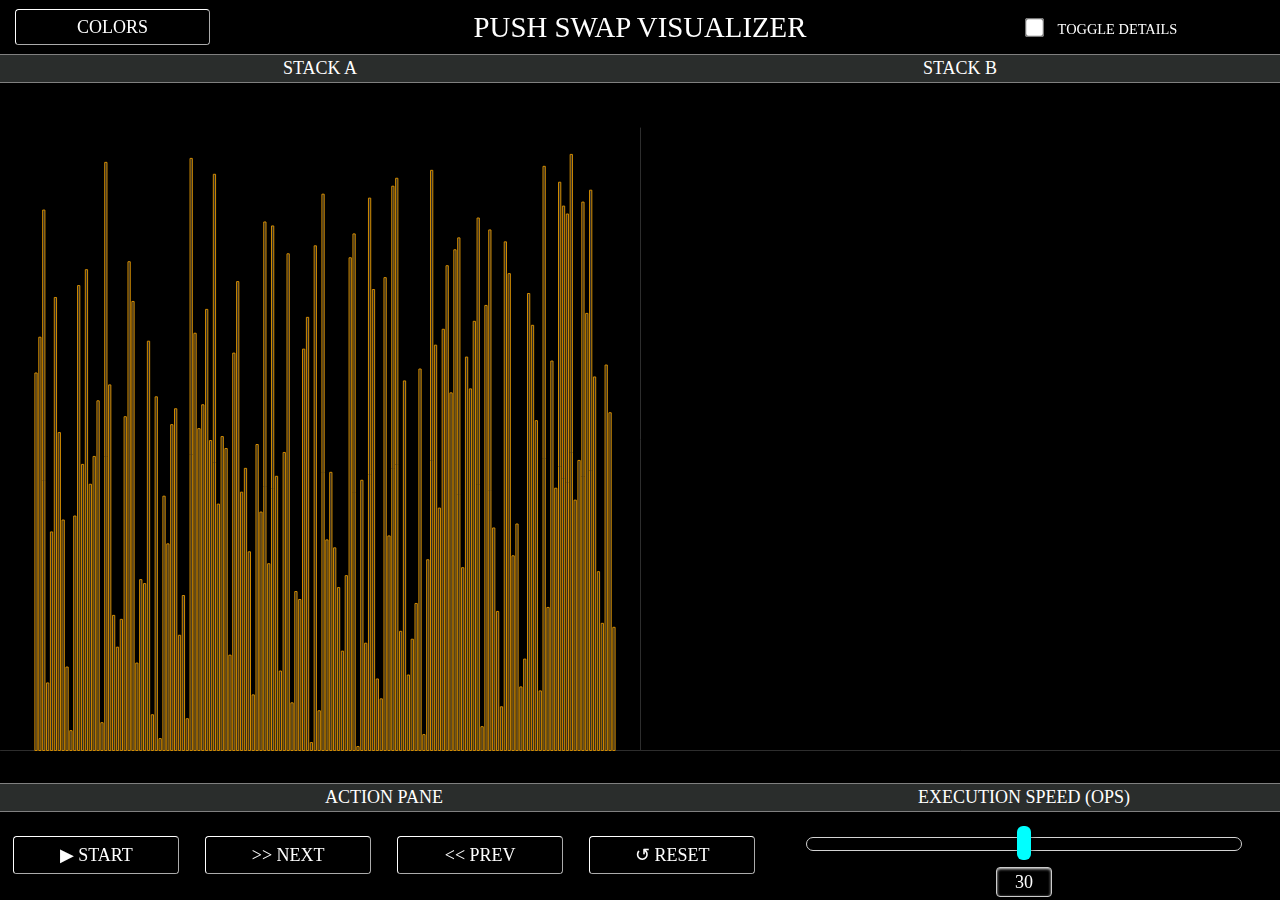
==== _visualizer/html/index.html @ ced6f449 "update" ====
<!DOCTYPE html>
<html>
    <head>
        <meta name="viewport" width=device-width, initial-scale=1.0, maximum-scale=1.0, user-scalable=0>
        <meta http-equiv="Content-Type" content="text/html; charset=utf-8">
        <link rel="stylesheet" type="text/css" href="../css/styles.css">
        <link rel="stylesheet" type="text/css" href="../css/animate.css">
        <link rel="stylesheet" type="text/css" href="../css/slider.css">
        <link rel="stylesheet" type="text/css" href="../css/color_picker.css">
        <script src="../js/addons/p5.min.js"></script>
        <script src="../js/addons/p5.dom.min.js"></script>
        <script src="../js/addons/iro.min.js"></script>
        <script src="../js/_visualizer.js"></script>
    </head>
    <body>
        <div class="txt" id="title"><div class="animated rubberBand">PUSH SWAP VISUALIZER</div></div>
        <div class="txt banner_txt" id="a_title">STACK A</div>
        <div class="txt banner_txt" id="b_title">STACK B</div>
        <div id="menu_div">
            <button id="bt1" class="txt intro_button hvr-outline-in" type="button" onclick="_switch()">▶ START</button>
            <button id="bt2" class="txt intro_button hvr-outline-in" type="button" onclick="_next()">>> NEXT</button>
            <button id="bt3" class="txt intro_button hvr-outline-in" type="button" onclick="_prev()"><< PREV</button>
            <button id="bt4" class="txt intro_button hvr-outline-in" type="button" onclick="_reset()">↺ RESET</button>
            <div id="speed_set">
                <div>
                    <input class="slider" type="range" id="speed_slider" min="0" max="60" value="30" step="2" oninput="speed_box.value = this.value">
                </div>
                <div>
                    <input class="txt box" type="text" id="speed_box" placeholder="Speed" value="30" oninput="speed_slider.value = this.value">
                </div>
            </div>
        </div>
        <div id="details_check">
            <input class="txt" type="checkbox" id="show_details" onclick="toggle_details()">
            <label> TOGGLE DETAILS </label>
        </div>
        <button id="bt0" class="txt intro_button hvr-outline-in" type="button" onclick="toggle_colors()">COLORS</button>
        <div class="txt hidden" id="details_pane"></div>
        <div class="hidden" id="clr_pane">
            <div id="clr_container">
                <div id="picker"></div>
            </div>
            <div id="clr_caption_div">
                <div id="clr_caption"></div>
            </div>
            <div id="clr_select_div">
              <select class="txt" name="clr_list" id="clr_select">
                <option value="1">BACKGROUND</option>
                <option value="2">TEXT BACKGROUND</option>
                <option value="3">TEXT FONT</option>
                <option value="4">STACK A OUTLINE</option>
                <option value="5">STACK B OUTLINE</option>
                <option value="6">STACK A FILL</option>
                <option value="7">STACK B FILL</option>
              </select>
            </div>
        </div>
        <div class="banner_txt txt" id="speed_title">EXECUTION SPEED (OPS)</div>
        <div class="banner_txt txt" id="menu_title">ACTION PANE</div>
        <div class="ptr_top hidden" id="ptr_1">👇</div>
        <div class="ptr_top hidden" id="ptr_2">👇</div>
        <div class="ptr_top hidden" id="ptr_3">👇</div>
        <div class="ptr_top hidden" id="ptr_4">👇</div>
        <div class="ptr_bot hidden" id="ptr_5">👆</div>
        <div class="ptr_bot hidden" id="ptr_6">👆</div>
        <div class="ptr_bot hidden" id="ptr_7">👆</div>
        <div class="ptr_bot hidden" id="ptr_8">👆</div>
        <div id="hidden_div">
            <p id="int_list">
{"unsorted_list":[94,103,135,16,54,113,79,57,20,4,58,116,71,120,66,73,87,6,147,91,33,25,32,83,122,112,21,42,41,102,8,88,2,63,51,81,85,28,38,7,148,104,80,86,110,77,144,61,78,75,23,99,117,64,70,49,13,76,59,132,46,131,68,19,74,124,11,39,37,100,108,1,126,9,139,52,69,50,40,24,43,123,129,0,67,26,138,115,17,12,118,53,141,143,29,92,18,27,36,95,3,47,145,101,60,105,121,89,125,128,45,98,90,107,133,5,111,130,55,34,10,127,119,48,56,15,22,114,106,82,14,146,35,97,65,142,136,134,149,62,72,137,109,140,93,44,31,96,84,30]}             </p>
            <p id="commands">
{"commands":["rra","pb","rra","pa","pb","ra","ra","ra","ra","pb","ra","sa","ra","sa","ra","ra","sa","rb","pb","rrb","pb","ra","sa","ra","ra","sa","ra","sa","ra","sa","ra","ra","rb","rb","pb","sa","ra","ra","sa","rrb","rrb","pb","sa","rrb","pb","pb","ra","sa","ra","ra","rb","rb","rb","rb","pb","sa","rb","rb","rb","rb","rb","pb","pb","ra","rrb","rrb","pb","ra","rb","rb","rb","pb","sa","ra","ra","ra","ra","rb","rb","rb","rb","rb","rb","pb","sa","rb","rb","rb","rb","rb","rb","pb","rb","rb","rb","rb","rb","rb","pb","sa","ra","sa","ra","sa","ra","sa","ra","sa","ra","sa","ra","sa","ra","sa","ra","sa","ra","ra","rb","rb","rb","rb","rb","rb","pb","ra","sa","ra","sa","ra","ra","sa","rb","rb","rb","rb","pb","rb","rb","rb","rb","rb","rb","pb","sa","ra","ra","ra","rb","pb","sa","ra","ra","rrb","rrb","rrb","rrb","rrb","rrb","rrb","rrb","pb","ra","ra","rb","rb","rb","pb","sa","rb","rb","rb","rb","rb","rb","rb","rb","rb","rb","rb","pb","rrb","pb","ra","ra","rrb","rrb","rrb","rrb","pb","ra","rrb","rrb","rrb","rrb","rrb","pb","sa","ra","sa","ra","ra","ra","sa","rrb","rrb","rrb","rrb","rrb","rrb","rrb","pb","rrb","rrb","rrb","rrb","rrb","rrb","rrb","rrb","pb","rrb","rrb","pb","ra","ra","rrb","rrb","pb","ra","rb","rb","rb","rb","rb","rb","rb","rb","rb","rb","rb","rb","rb","rb","pb","sa","ra","ra","sa","rb","rb","rb","rb","rb","rb","rb","rb","rb","pb","rrb","rrb","pb","sa","ra","ra","ra","ra","rrb","rrb","rrb","rrb","rrb","rrb","rrb","rrb","pb","ra","rb","rb","rb","rb","rb","rb","rb","rb","rb","pb","rrb","rrb","rrb","rrb","rrb","rrb","rrb","pb","rrb","rrb","rrb","rrb","rrb","pb","ra","rrb","rrb","rrb","rrb","rrb","rrb","rrb","rrb","rrb","rrb","rrb","rrb","pb","rb","rb","rb","rb","rb","pb","sa","ra","sa","ra","sa","ra","sa","ra","sa","ra","sa","ra","sa","ra","ra","rb","rb","pb","sa","ra","ra","ra","ra","rrb","rrb","rrb","rrb","rrb","rrb","rrb","rrb","pb","ra","sa","ra","ra","sa","rrb","rrb","rrb","rrb","pb","rrb","rrb","rrb","rrb","rrb","rrb","rrb","rrb","rrb","rrb","rrb","rrb","rrb","rrb","rrb","rrb","rrb","rrb","rrb","pb","sa","ra","ra","rrb","rrb","rrb","rrb","rrb","rrb","rrb","rrb","rrb","rrb","rrb","pb","ra","rrb","rrb","rrb","rrb","rrb","rrb","rrb","rrb","rrb","rrb","rrb","rrb","rrb","rrb","rrb","pb","rrb","rrb","rrb","rrb","rrb","rrb","pb","sa","ra","sa","ra","ra","rb","rb","rb","rb","rb","rb","rb","rb","pb","ra","rrb","rrb","rrb","rrb","rrb","rrb","rrb","rrb","rrb","rrb","rrb","rrb","rrb","rrb","rrb","rrb","rrb","rrb","rrb","pb","sa","ra","ra","sa","ra","sa","ra","ra","sa","ra","sa","ra","sa","ra","sa","ra","sa","ra","sa","ra","ra","sa","rb","rb","rb","rb","pb","rrb","rrb","rrb","rrb","rrb","rrb","rrb","rrb","rrb","rrb","rrb","rrb","pb","sa","ra","sa","ra","ra","ra","ra","rrb","rrb","rrb","rrb","rrb","pb","sa","pb","pb","ra","rb","pb","pb","ra","rb","pb","rrb","pb","ra","sa","ra","ra","ra","ra","ra","sa","ra","sa","ra","ra","rb","rb","rb","rb","rb","rb","pb","rrb","rrb","rrb","pb","rrb","rrb","rrb","rrb","pb","ra","ra","rb","pb","ra","ra","rb","rb","pb","ra","rb","rb","rb","rb","rb","pb","sa","rrb","rrb","rrb","rrb","pb","rrb","pb","sa","ra","ra","rb","rb","rb","rb","rb","rb","pb","rrb","pb","ra","rb","rb","rb","rb","rb","pb","rrb","rrb","rrb","rrb","rrb","rrb","rrb","rrb","pb","ra","rb","rb","rb","rb","rb","pb","ra","rrb","rrb","rrb","pb","sa","ra","sa","ra","ra","ra","rb","rb","rb","rb","rb","rb","rb","rb","rb","rb","rb","rb","rb","pb","rrb","rrb","rrb","rrb","rrb","rrb","rrb","rrb","rrb","pb","ra","rb","rb","rb","rb","rb","rb","rb","rb","rb","rb","rb","rb","pb","ra","ra","rrb","rrb","rrb","rrb","rrb","rrb","rrb","rrb","rrb","rrb","pb","ra","ra","rb","rb","rb","rb","rb","rb","rb","rb","rb","pb","ra","ra","sa","ra","sa","ra","sa","ra","ra","rrb","rrb","rrb","rrb","pb","ra","sa","ra","ra","ra","ra","sa","ra","sa","ra","sa","ra","sa","ra","sa","ra","ra","rb","rb","rb","rb","pb","sa","ra","sa","ra","ra","pb","ra","rrb","rrb","rrb","rrb","rrb","rrb","rrb","rrb","rrb","rrb","rrb","rrb","rrb","rrb","rrb","rrb","rrb","rrb","rrb","rrb","rrb","rrb","pb","ra","ra","rb","rb","rb","rb","rb","rb","rb","rb","rb","rb","rb","rb","rb","rb","rb","rb","pb","ra","sa","ra","ra","ra","rb","rb","rb","pb","rrb","rrb","rrb","rrb","rrb","rrb","rrb","rrb","rrb","pb","sa","ra","ra","ra","rrb","rrb","rrb","rrb","rrb","rrb","rrb","rrb","rrb","rrb","pb","ra","rb","pb","rrb","pb","pb","pb","ra","pb","sa","rb","rb","rb","rb","rb","pb","sa","pb","rrb","rrb","rrb","rrb","rrb","pb","ra","ra","rb","rb","rb","rb","rb","rb","rb","rb","rb","pb","sa","rrb","rrb","rrb","rrb","rrb","rrb","pb","sa","rb","rb","rb","rb","rb","pb","rrb","rrb","rrb","rrb","rrb","rrb","pb","ra","rb","rb","rb","rb","rb","rb","rb","rb","rb","pb","sa","pb","rrb","rrb","rrb","rrb","rrb","rrb","rrb","rrb","pb","pb","ra","rb","rb","rb","rb","pb","ra","ra","sa","ra","ra","pb","rrb","rrb","rrb","pb","ra","ra","sa","ra","sa","ra","ra","rrb","rrb","rrb","pb","sa","ra","ra","ra","rb","rb","rb","rb","rb","rb","rb","rb","rb","rb","rb","rb","rb","pb","rrb","rrb","pb","rrb","rrb","rrb","pb","ra","sa","rb","rb","rb","rb","rb","rb","rb","rb","rb","pb","rrb","rrb","rrb","rrb","rrb","rrb","rrb","rrb","rrb","rrb","rrb","rrb","pb","ra","ra","ra","rb","rb","rb","rb","rb","rb","rb","rb","rb","rb","rb","rb","rb","pb","rrb","rrb","rrb","rrb","rrb","rrb","pb","rrb","rrb","rrb","rrb","rrb","rrb","rrb","pb","ra","rrb","rrb","pb","sa","ra","sa","ra","sa","ra","ra","rb","rb","rb","rb","pb","rrb","rrb","rrb","rrb","rrb","rrb","pb","ra","rb","rb","rb","rb","rb","rb","rb","rb","rb","rb","rb","rb","rb","rb","rb","rb","pb","ra","ra","ra","rrb","rrb","rrb","rrb","rrb","rrb","rrb","rrb","rrb","rrb","rrb","pb","ra","ra","sa","ra","ra","rrb","rrb","rrb","rrb","rrb","rrb","rrb","pb","ra","pb","ra","ra","rb","rb","pb","rrb","rrb","pb","sa","rb","pb","sa","pb","sa","rb","rb","pb","sa","rrb","rrb","pb","rrb","pb","ra","rb","rb","rb","rb","rb","rb","rb","rb","pb","ra","ra","ra","rrb","pb","rrb","rrb","rrb","pb","rrb","pb","sa","rb","rb","rb","rb","rb","rb","rb","rb","pb","sa","rrb","rrb","rrb","rrb","rrb","rrb","rrb","pb","sa","rrb","rrb","pb","rrb","rrb","pb","ra","ra","pb","pb","ra","pb","sa","rb","rb","pb","rrb","rrb","pb","sa","ra","sa","ra","sa","ra","ra","sa","rb","pb","pb","rrb","pb","ra","pb","ra","rb","pb","ra","pb","ra","ra","rb","pb","rrb","rrb","pa","pa","pa","pa","pa","pa","pa","pa","pa","pa","pa","pa","pa","pa","pa","pa","pa","pa","pa","pa","pa","pa","pa","pa","pa","pa","pa","pa","pa","pa","pa","pa","pa","pa","pa","pa","pa","pa","pa","pa","pa","pa","pa","pa","pa","pa","pa","pa","pa","pa","pa","pa","pa","pa","pa","pa","pa","pa","pa","pa","pa","pa","pa","pa","pa","pa","pa","pa","pa","pa","pa","pa","pa","pa","pa","pa","pa","pa","pa","pa","pa","pa","pa","pa","pa","pa","pa","pa","pa","pa","pa","pa","pa","pa","pa","pa","pa","pa","pa","pa","pa","pa","pa","pa","pa","pa","pa","pa","pa","pa","pa","pa","pa","pa","pa","pa","pa","pa","pa","pa","pa","pa","pa","pa","pa","pa","pa","pa","pa","pa","pa","pa","pa","pa","pa","pa","pa","pa","pa","pa","pa","pa","pa","pa","pa","pa"]}             </p>
        </div>
    </body>
</html>
---- _visualizer/css/styles.css ----
/* BODY & CORE STYLING*/

/* GENERICS */

html,
body {
    position: fixed; 
    overflow-y: hidden;
    height: 100%;
    width: 100%;
    margin: 0;
    padding: 0;
    border: 0;
    background-color: transparent;
}
canvas {
   position:absolute;
   top: 0;
   left: 0;
   width: 100vw;
   height: 100vh;
   z-index: -1;
}

input[type=checkbox]
{
  /* Double-sized Checkboxes */
  -ms-transform: scale(1.5); /* IE */
  -moz-transform: scale(1.5); /* FF */
  -webkit-transform: scale(1.5); /* Safari and Chrome */
  -o-transform: scale(1.5); /* Opera */
  padding: 10px;
}

label {
  display: inline;
  padding-left: 10px;
  white-space: nowrap;
}

/* CLASSES */

.intro_button {
    font-family: 'Tahoma';
    font-size: 2vh;
    font-style: normal;
    font-weight: 400;
    height: 3vw;
    width: 13vw;
    border-width: 0.1vw;
    border-radius: 0.3vw;
    border-color: #fff;
    background: transparent;
    background: #000;
    box-shadow: 0 2px 5px 0 rgba(0,0,0,.18), 0 1px 5px 0 rgba(0,0,0,.15);
    color: white;
    display: block;
    margin: 0 auto;
    /*
    position: relative;
    left: 50%;
    top: 50%;
    overflow: hidden;
    */
}

.intro_button:hover {
    transition-duration: 0.5s;
    filter: invert(78%);
}

.hidden {
    visibility: hidden;
    font-size: 0%;
    display: none;
}

.ptr_top {
    position: absolute;
    color: white;
    font-family: 'Tahoma';
    font-size: 3vh;
    left: 0px;
    top: 12.5vh;
    background-color: transparent;
}

.ptr_bot {
    position: absolute;
    color: white;
    font-family: 'Tahoma';
    font-size: 3vh;
    left: 0px;
    bottom: 13vh;
    background-color: transparent;
}

.txt_color {
    color: cyan;
}

.banner_txt {
    font-family: 'Tahoma';
    font-size: 2vh;
    font-style: normal;
    font-weight: normal;
    display: flex;
    align-items: center;
    justify-content: center;
    background-color: #2a2d2c;
    border-top: 1px solid grey;
    border-bottom: 1px solid grey;
}

/* IDs */

#title {
    position: absolute;
    background-color: transparent;
    font-family: 'Tahoma';
    font-size: 3.2vh;
    font-style: normal;
    font-weight: 400;
    top: 0vh;
    width: 100vw;
    height: 6vh;
    display: flex;
    align-items: center;
    justify-content: center;
}

#a_title {
    position: absolute;
    left: 0vw;
    top: 6vh;
    width: 50vw;
    height: 3vh;
}

#b_title {
    position: absolute;
    left: 50vw;
    top: 6vh;
    width: 50vw;
    height: 3vh;
}

#menu_title {
    position: absolute;
    left: 0vw;
    top: 87vh;
    width: 60vw;
    height: 3vh;
}

#speed_title {
    position: absolute;
    left: 60vw;
    top: 87vh;
    width: 40vw;
    height: 3vh;
}

#details_check {
    position: absolute;
    color: white;
    font-family: 'Tahoma';
    font-size: 1.6vh;
    font-style: normal;
    font-weight: normal;
    width: 20vw;
    height: 3vh;
    right: 0vw;
    top: 2vh;
    text-align: left;
}

#details_pane {
    position: absolute;
    color: white;
    font-family: 'Courier New';
    font-size: 2.4vh;
    font-style: normal;
    font-weight: normal;
    left: 0vw;
    top: 10vh;
    width: 100vw;
    height: 3vh;
    display: flex;
    align-items: center;
    justify-content: center;
    background-color: rgba(50, 50, 50, 0.5);
}

#hidden_div {
    position: absolute;
    visibility: hidden;
    font-size: 0%;
    border-top: 1px solid grey;
    border-bottom: 1px solid grey;-family: 'Tahoma';
    font-weight: 100;
    top: 0vh;
    width: 100vw;
    height: 50%;
    display: none;
}

#menu_div {
    position: absolute;
    top: 90vh;
    width: 100vw;
    height: 10vh;
    display: grid;
    grid-template-columns: 15vw 15vw 15vw 15vw 40vw;
    grid-gap: 0vw;
    align-items: center;
    justify-content: center;
    text-align: center;
    vertical-align: middle;
    background-color: transparent;
}

#speed_set {
  position: absolute;
  padding-top: 3.5vh;
  width: 34vw;
  height: 100%;
  left: 63vw;
}
---- _visualizer/css/slider.css ----
/* ALL THE FOLLOWING STYLING IS DEDICATED TO THE SPEED BAR */

#speed_box {
  position: absolute;
  left: calc(50% - 28px);
}

input[type=text].box {
  font-family: "Tahoma";
  font-size: large;
  color: white;
  background-color: transparent;
  text-align: center;
  width: 56px;
  height: 30px;
  margin: 5px 0;
  display: inline-block;
  border: 1px solid #ccc;
  box-shadow: inset 0 1px 3px #ddd;
  border-radius: 4px;
  -webkit-box-sizing: border-box;
  -moz-box-sizing: border-box;
  box-sizing: border-box;
  padding-left: 10px;
  padding-right: 10px;
  padding-top: 10px;
  padding-bottom: 10px;
}

input[type=text].box:focus {
  outline-color: transparent;
  outline-style: none;
  box-shadow: 0 0 3pt 1pt cyan;
}

input[type=range].slider {
  background-color: transparent;
  -webkit-appearance: none;
  width: 100%;
  margin: 11.25px 0;
}

input[type=range].slider:focus {
  outline: none;
}

input[type=range].slider::-webkit-slider-runnable-track {
  width: 100%;
  height: 14px;
  cursor: pointer;
  box-shadow: 0px 0px 3px #000000, 0px 0px 0px #0d0d0d;
  background: transparent;
  border-radius: 8.4px;
  border: 1px solid #d3d3d3;
}

input[type=range].slider::-webkit-slider-thumb {
  box-shadow: 2.9px 2.9px 7.8px rgba(0, 0, 0, 0.28), 0px 0px 2.9px rgba(13, 13, 13, 0.28);
  border: 0px solid rgba(0, 0, 0, 0);
  height: 34px;
  width: 14px;
  border-radius: 6px;
  background: cyan;
  cursor: pointer;
  -webkit-appearance: none;
  margin-top: -12.05px;
}

input[type=range].slider:active::-webkit-slider-thumb {
  border: 1px solid rgba(150, 150, 150, 1);
  background: black;
}

input[type=range].slider:active::-webkit-slider-runnable-track {
  border: 1px solid rgba(150, 150, 150, 1);
  background: cyan;
}

input[type=range].slider::-moz-range-track {
  width: 100%;
  height: 11.5px;
  cursor: pointer;
  box-shadow: 0px 0px 3px #000000, 0px 0px 0px #0d0d0d;
  background: rgba(233, 233, 233, 0.51);
  border-radius: 8.4px;
  border: 0.8px solid #d3d3d3;
}

input[type=range].slider::-moz-range-thumb {
  box-shadow: 2.9px 2.9px 7.8px rgba(0, 0, 0, 0.28), 0px 0px 2.9px rgba(13, 13, 13, 0.28);
  border: 0px solid rgba(0, 0, 0, 0);
  height: 34px;
  width: 14px;
  border-radius: 6px;
  background: #00fafa;
  cursor: pointer;
}

input[type=range].slider::-ms-track {
  width: 100%;
  height: 11.5px;
  cursor: pointer;
  background: transparent;
  border-color: transparent;
  color: transparent;
}

input[type=range].slider::-ms-fill-lower {
  background: rgba(230, 230, 230, 0.51);
  border: 0.8px solid #d3d3d3;
  border-radius: 16.8px;
  box-shadow: 0px 0px 3px #000000, 0px 0px 0px #0d0d0d;
}

input[type=range].slider::-ms-fill-upper {
  background: rgba(233, 233, 233, 0.51);
  border: 0.8px solid #d3d3d3;
  border-radius: 16.8px;
  box-shadow: 0px 0px 3px #000000, 0px 0px 0px #0d0d0d;
}

input[type=range].slider::-ms-thumb {
  box-shadow: 2.9px 2.9px 7.8px rgba(0, 0, 0, 0.28), 0px 0px 2.9px rgba(13, 13, 13, 0.28);
  border: 0px solid rgba(0, 0, 0, 0);
  height: 34px;
  width: 14px;
  border-radius: 6px;
  background: #00fafa;
  cursor: pointer;
  height: 11.5px;
}

input[type=range].slider:focus::-ms-fill-lower {
  background: rgba(233, 233, 233, 0.51);
}

input[type=range].slider:focus::-ms-fill-upper {
  background: rgba(236, 236, 236, 0.51);
}
---- _visualizer/css/color_picker.css ----
body {
  color: #fff;
  /*background: #000;*/
}

#picker svg {
  margin: 0 auto;
}

#bt0 {
    position: absolute;
    color: white;
    font-family: 'Tahoma';
    font-size: 2vh;
    font-style: normal;
    font-weight: normal;
    height: 4vh;
    width: 195px;
    left: 15px;
    top: 1vh;
}

#clr_container {
    position: absolute;
    color: cyan;
    font-family: 'Tahoma';
    font-size: 2vh;
    font-style: normal;
    font-weight: normal;
    left: 1.3vh;
    top: 10vh;
	height: 25vh;
	width: 20vh;
    display: flex;
    align-items: center;
    justify-content: center;
    background-color: rgba(50, 50, 50, 0.65);
}

#clr_caption_div {
    position: absolute;
    color: white;
    font-family: 'Courier New';
    font-size: 1.3vh;
    font-style: normal;
    font-weight: normal;
    left: 1.3vh;
    top: 35vh;
	height: 5.5vh;
	width: 20vh;
    display: flex;
    align-items: top;
    justify-content: center;
    background-color: rgba(50, 50, 50, 0.65);
}

#clr_select_div {
    position: absolute;
    left: 1.3vh;
    top: 6.5vh;
	height: 37px;
	width: 20vh;
    display: flex;
    align-items: top;
    justify-content: center;
    background-color: rgba(50, 50, 50, 0.65);
}

#clr_select_div select {
    font-family: 'Tahoma';
    text-align-last:center;
    direction: ltr;
    background-color: transparent;
    background-color: #111;
    border-radius: 0px !important;
    height:37px;
	width: 20vh;
    color:#fff;
    outline:none;
}
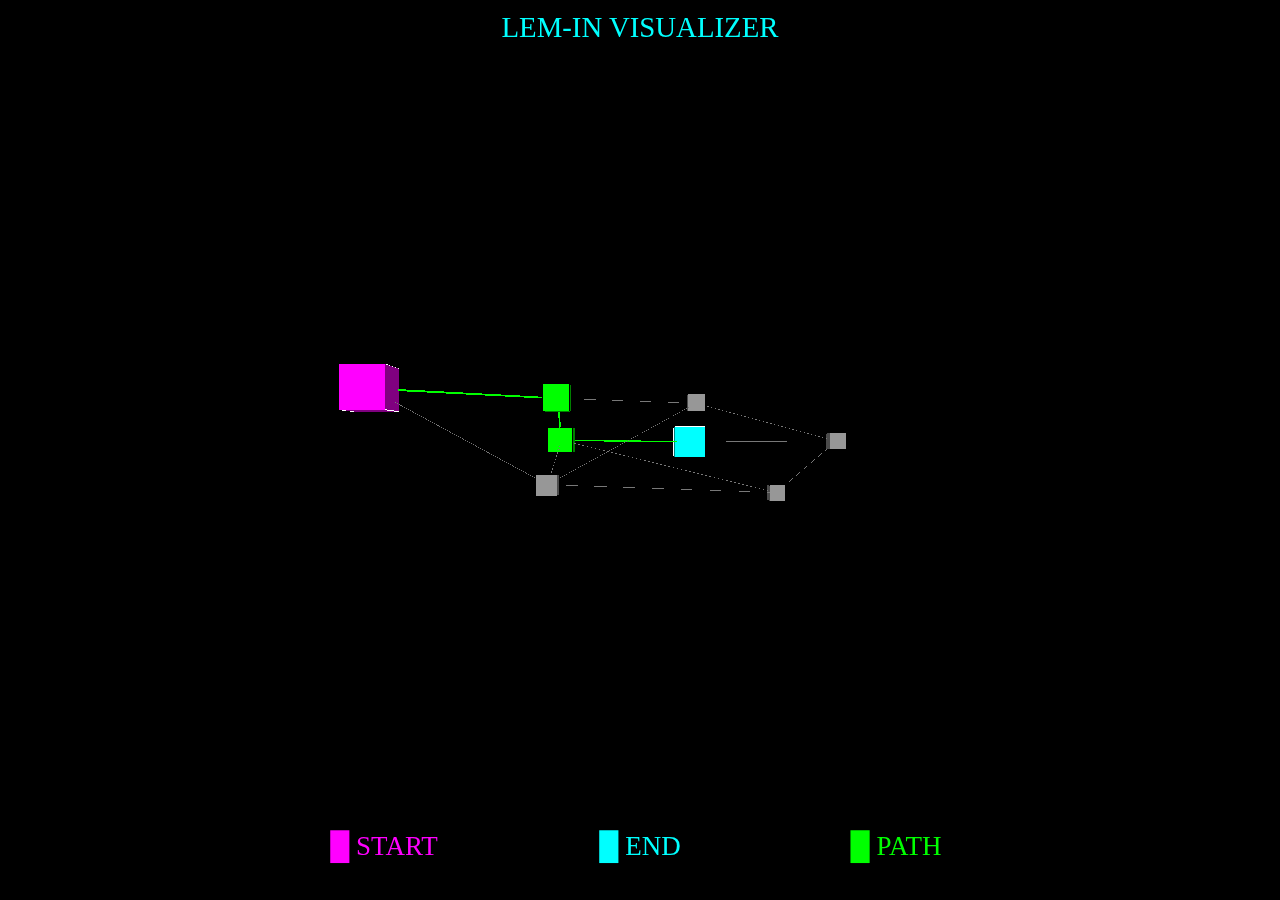
==== commit 7ddf6b54: "cc" ====
--- a/_visualizer/html/index.html
+++ b/_visualizer/html/index.html
@@ -5,71 +5,18 @@
         <meta http-equiv="Content-Type" content="text/html; charset=utf-8">
         <link rel="stylesheet" type="text/css" href="../css/styles.css">
         <link rel="stylesheet" type="text/css" href="../css/animate.css">
-        <link rel="stylesheet" type="text/css" href="../css/slider.css">
-        <link rel="stylesheet" type="text/css" href="../css/color_picker.css">
         <script src="../js/addons/p5.min.js"></script>
         <script src="../js/addons/p5.dom.min.js"></script>
-        <script src="../js/addons/iro.min.js"></script>
         <script src="../js/_visualizer.js"></script>
     </head>
     <body>
-        <div class="txt" id="title"><div class="animated rubberBand">PUSH SWAP VISUALIZER</div></div>
-        <div class="txt banner_txt" id="a_title">STACK A</div>
-        <div class="txt banner_txt" id="b_title">STACK B</div>
-        <div id="menu_div">
-            <button id="bt1" class="txt intro_button hvr-outline-in" type="button" onclick="_switch()">▶ START</button>
-            <button id="bt2" class="txt intro_button hvr-outline-in" type="button" onclick="_next()">>> NEXT</button>
-            <button id="bt3" class="txt intro_button hvr-outline-in" type="button" onclick="_prev()"><< PREV</button>
-            <button id="bt4" class="txt intro_button hvr-outline-in" type="button" onclick="_reset()">↺ RESET</button>
-            <div id="speed_set">
-                <div>
-                    <input class="slider" type="range" id="speed_slider" min="0" max="60" value="30" step="2" oninput="speed_box.value = this.value">
-                </div>
-                <div>
-                    <input class="txt box" type="text" id="speed_box" placeholder="Speed" value="30" oninput="speed_slider.value = this.value">
-                </div>
-            </div>
-        </div>
-        <div id="details_check">
-            <input class="txt" type="checkbox" id="show_details" onclick="toggle_details()">
-            <label> TOGGLE DETAILS </label>
-        </div>
-        <button id="bt0" class="txt intro_button hvr-outline-in" type="button" onclick="toggle_colors()">COLORS</button>
-        <div class="txt hidden" id="details_pane"></div>
-        <div class="hidden" id="clr_pane">
-            <div id="clr_container">
-                <div id="picker"></div>
-            </div>
-            <div id="clr_caption_div">
-                <div id="clr_caption"></div>
-            </div>
-            <div id="clr_select_div">
-              <select class="txt" name="clr_list" id="clr_select">
-                <option value="1">BACKGROUND</option>
-                <option value="2">TEXT BACKGROUND</option>
-                <option value="3">TEXT FONT</option>
-                <option value="4">STACK A OUTLINE</option>
-                <option value="5">STACK B OUTLINE</option>
-                <option value="6">STACK A FILL</option>
-                <option value="7">STACK B FILL</option>
-              </select>
-            </div>
-        </div>
-        <div class="banner_txt txt" id="speed_title">EXECUTION SPEED (OPS)</div>
-        <div class="banner_txt txt" id="menu_title">ACTION PANE</div>
-        <div class="ptr_top hidden" id="ptr_1">👇</div>
-        <div class="ptr_top hidden" id="ptr_2">👇</div>
-        <div class="ptr_top hidden" id="ptr_3">👇</div>
-        <div class="ptr_top hidden" id="ptr_4">👇</div>
-        <div class="ptr_bot hidden" id="ptr_5">👆</div>
-        <div class="ptr_bot hidden" id="ptr_6">👆</div>
-        <div class="ptr_bot hidden" id="ptr_7">👆</div>
-        <div class="ptr_bot hidden" id="ptr_8">👆</div>
+        <div id="title"><div class="animated rubberBand">LEM-IN VISUALIZER</div></div>
+        <div id="start">█ START</div>
+        <div id="end">█ END</div>
+        <div id="fastway">█ PATH</div>
         <div id="hidden_div">
-            <p id="int_list">
-{"unsorted_list":[94,103,135,16,54,113,79,57,20,4,58,116,71,120,66,73,87,6,147,91,33,25,32,83,122,112,21,42,41,102,8,88,2,63,51,81,85,28,38,7,148,104,80,86,110,77,144,61,78,75,23,99,117,64,70,49,13,76,59,132,46,131,68,19,74,124,11,39,37,100,108,1,126,9,139,52,69,50,40,24,43,123,129,0,67,26,138,115,17,12,118,53,141,143,29,92,18,27,36,95,3,47,145,101,60,105,121,89,125,128,45,98,90,107,133,5,111,130,55,34,10,127,119,48,56,15,22,114,106,82,14,146,35,97,65,142,136,134,149,62,72,137,109,140,93,44,31,96,84,30]}             </p>
-            <p id="commands">
-{"commands":["rra","pb","rra","pa","pb","ra","ra","ra","ra","pb","ra","sa","ra","sa","ra","ra","sa","rb","pb","rrb","pb","ra","sa","ra","ra","sa","ra","sa","ra","sa","ra","ra","rb","rb","pb","sa","ra","ra","sa","rrb","rrb","pb","sa","rrb","pb","pb","ra","sa","ra","ra","rb","rb","rb","rb","pb","sa","rb","rb","rb","rb","rb","pb","pb","ra","rrb","rrb","pb","ra","rb","rb","rb","pb","sa","ra","ra","ra","ra","rb","rb","rb","rb","rb","rb","pb","sa","rb","rb","rb","rb","rb","rb","pb","rb","rb","rb","rb","rb","rb","pb","sa","ra","sa","ra","sa","ra","sa","ra","sa","ra","sa","ra","sa","ra","sa","ra","sa","ra","ra","rb","rb","rb","rb","rb","rb","pb","ra","sa","ra","sa","ra","ra","sa","rb","rb","rb","rb","pb","rb","rb","rb","rb","rb","rb","pb","sa","ra","ra","ra","rb","pb","sa","ra","ra","rrb","rrb","rrb","rrb","rrb","rrb","rrb","rrb","pb","ra","ra","rb","rb","rb","pb","sa","rb","rb","rb","rb","rb","rb","rb","rb","rb","rb","rb","pb","rrb","pb","ra","ra","rrb","rrb","rrb","rrb","pb","ra","rrb","rrb","rrb","rrb","rrb","pb","sa","ra","sa","ra","ra","ra","sa","rrb","rrb","rrb","rrb","rrb","rrb","rrb","pb","rrb","rrb","rrb","rrb","rrb","rrb","rrb","rrb","pb","rrb","rrb","pb","ra","ra","rrb","rrb","pb","ra","rb","rb","rb","rb","rb","rb","rb","rb","rb","rb","rb","rb","rb","rb","pb","sa","ra","ra","sa","rb","rb","rb","rb","rb","rb","rb","rb","rb","pb","rrb","rrb","pb","sa","ra","ra","ra","ra","rrb","rrb","rrb","rrb","rrb","rrb","rrb","rrb","pb","ra","rb","rb","rb","rb","rb","rb","rb","rb","rb","pb","rrb","rrb","rrb","rrb","rrb","rrb","rrb","pb","rrb","rrb","rrb","rrb","rrb","pb","ra","rrb","rrb","rrb","rrb","rrb","rrb","rrb","rrb","rrb","rrb","rrb","rrb","pb","rb","rb","rb","rb","rb","pb","sa","ra","sa","ra","sa","ra","sa","ra","sa","ra","sa","ra","sa","ra","ra","rb","rb","pb","sa","ra","ra","ra","ra","rrb","rrb","rrb","rrb","rrb","rrb","rrb","rrb","pb","ra","sa","ra","ra","sa","rrb","rrb","rrb","rrb","pb","rrb","rrb","rrb","rrb","rrb","rrb","rrb","rrb","rrb","rrb","rrb","rrb","rrb","rrb","rrb","rrb","rrb","rrb","rrb","pb","sa","ra","ra","rrb","rrb","rrb","rrb","rrb","rrb","rrb","rrb","rrb","rrb","rrb","pb","ra","rrb","rrb","rrb","rrb","rrb","rrb","rrb","rrb","rrb","rrb","rrb","rrb","rrb","rrb","rrb","pb","rrb","rrb","rrb","rrb","rrb","rrb","pb","sa","ra","sa","ra","ra","rb","rb","rb","rb","rb","rb","rb","rb","pb","ra","rrb","rrb","rrb","rrb","rrb","rrb","rrb","rrb","rrb","rrb","rrb","rrb","rrb","rrb","rrb","rrb","rrb","rrb","rrb","pb","sa","ra","ra","sa","ra","sa","ra","ra","sa","ra","sa","ra","sa","ra","sa","ra","sa","ra","sa","ra","ra","sa","rb","rb","rb","rb","pb","rrb","rrb","rrb","rrb","rrb","rrb","rrb","rrb","rrb","rrb","rrb","rrb","pb","sa","ra","sa","ra","ra","ra","ra","rrb","rrb","rrb","rrb","rrb","pb","sa","pb","pb","ra","rb","pb","pb","ra","rb","pb","rrb","pb","ra","sa","ra","ra","ra","ra","ra","sa","ra","sa","ra","ra","rb","rb","rb","rb","rb","rb","pb","rrb","rrb","rrb","pb","rrb","rrb","rrb","rrb","pb","ra","ra","rb","pb","ra","ra","rb","rb","pb","ra","rb","rb","rb","rb","rb","pb","sa","rrb","rrb","rrb","rrb","pb","rrb","pb","sa","ra","ra","rb","rb","rb","rb","rb","rb","pb","rrb","pb","ra","rb","rb","rb","rb","rb","pb","rrb","rrb","rrb","rrb","rrb","rrb","rrb","rrb","pb","ra","rb","rb","rb","rb","rb","pb","ra","rrb","rrb","rrb","pb","sa","ra","sa","ra","ra","ra","rb","rb","rb","rb","rb","rb","rb","rb","rb","rb","rb","rb","rb","pb","rrb","rrb","rrb","rrb","rrb","rrb","rrb","rrb","rrb","pb","ra","rb","rb","rb","rb","rb","rb","rb","rb","rb","rb","rb","rb","pb","ra","ra","rrb","rrb","rrb","rrb","rrb","rrb","rrb","rrb","rrb","rrb","pb","ra","ra","rb","rb","rb","rb","rb","rb","rb","rb","rb","pb","ra","ra","sa","ra","sa","ra","sa","ra","ra","rrb","rrb","rrb","rrb","pb","ra","sa","ra","ra","ra","ra","sa","ra","sa","ra","sa","ra","sa","ra","sa","ra","ra","rb","rb","rb","rb","pb","sa","ra","sa","ra","ra","pb","ra","rrb","rrb","rrb","rrb","rrb","rrb","rrb","rrb","rrb","rrb","rrb","rrb","rrb","rrb","rrb","rrb","rrb","rrb","rrb","rrb","rrb","rrb","pb","ra","ra","rb","rb","rb","rb","rb","rb","rb","rb","rb","rb","rb","rb","rb","rb","rb","rb","pb","ra","sa","ra","ra","ra","rb","rb","rb","pb","rrb","rrb","rrb","rrb","rrb","rrb","rrb","rrb","rrb","pb","sa","ra","ra","ra","rrb","rrb","rrb","rrb","rrb","rrb","rrb","rrb","rrb","rrb","pb","ra","rb","pb","rrb","pb","pb","pb","ra","pb","sa","rb","rb","rb","rb","rb","pb","sa","pb","rrb","rrb","rrb","rrb","rrb","pb","ra","ra","rb","rb","rb","rb","rb","rb","rb","rb","rb","pb","sa","rrb","rrb","rrb","rrb","rrb","rrb","pb","sa","rb","rb","rb","rb","rb","pb","rrb","rrb","rrb","rrb","rrb","rrb","pb","ra","rb","rb","rb","rb","rb","rb","rb","rb","rb","pb","sa","pb","rrb","rrb","rrb","rrb","rrb","rrb","rrb","rrb","pb","pb","ra","rb","rb","rb","rb","pb","ra","ra","sa","ra","ra","pb","rrb","rrb","rrb","pb","ra","ra","sa","ra","sa","ra","ra","rrb","rrb","rrb","pb","sa","ra","ra","ra","rb","rb","rb","rb","rb","rb","rb","rb","rb","rb","rb","rb","rb","pb","rrb","rrb","pb","rrb","rrb","rrb","pb","ra","sa","rb","rb","rb","rb","rb","rb","rb","rb","rb","pb","rrb","rrb","rrb","rrb","rrb","rrb","rrb","rrb","rrb","rrb","rrb","rrb","pb","ra","ra","ra","rb","rb","rb","rb","rb","rb","rb","rb","rb","rb","rb","rb","rb","pb","rrb","rrb","rrb","rrb","rrb","rrb","pb","rrb","rrb","rrb","rrb","rrb","rrb","rrb","pb","ra","rrb","rrb","pb","sa","ra","sa","ra","sa","ra","ra","rb","rb","rb","rb","pb","rrb","rrb","rrb","rrb","rrb","rrb","pb","ra","rb","rb","rb","rb","rb","rb","rb","rb","rb","rb","rb","rb","rb","rb","rb","rb","pb","ra","ra","ra","rrb","rrb","rrb","rrb","rrb","rrb","rrb","rrb","rrb","rrb","rrb","pb","ra","ra","sa","ra","ra","rrb","rrb","rrb","rrb","rrb","rrb","rrb","pb","ra","pb","ra","ra","rb","rb","pb","rrb","rrb","pb","sa","rb","pb","sa","pb","sa","rb","rb","pb","sa","rrb","rrb","pb","rrb","pb","ra","rb","rb","rb","rb","rb","rb","rb","rb","pb","ra","ra","ra","rrb","pb","rrb","rrb","rrb","pb","rrb","pb","sa","rb","rb","rb","rb","rb","rb","rb","rb","pb","sa","rrb","rrb","rrb","rrb","rrb","rrb","rrb","pb","sa","rrb","rrb","pb","rrb","rrb","pb","ra","ra","pb","pb","ra","pb","sa","rb","rb","pb","rrb","rrb","pb","sa","ra","sa","ra","sa","ra","ra","sa","rb","pb","pb","rrb","pb","ra","pb","ra","rb","pb","ra","pb","ra","ra","rb","pb","rrb","rrb","pa","pa","pa","pa","pa","pa","pa","pa","pa","pa","pa","pa","pa","pa","pa","pa","pa","pa","pa","pa","pa","pa","pa","pa","pa","pa","pa","pa","pa","pa","pa","pa","pa","pa","pa","pa","pa","pa","pa","pa","pa","pa","pa","pa","pa","pa","pa","pa","pa","pa","pa","pa","pa","pa","pa","pa","pa","pa","pa","pa","pa","pa","pa","pa","pa","pa","pa","pa","pa","pa","pa","pa","pa","pa","pa","pa","pa","pa","pa","pa","pa","pa","pa","pa","pa","pa","pa","pa","pa","pa","pa","pa","pa","pa","pa","pa","pa","pa","pa","pa","pa","pa","pa","pa","pa","pa","pa","pa","pa","pa","pa","pa","pa","pa","pa","pa","pa","pa","pa","pa","pa","pa","pa","pa","pa","pa","pa","pa","pa","pa","pa","pa","pa","pa","pa","pa","pa","pa","pa","pa","pa","pa","pa","pa","pa","pa"]}             </p>
+            <p id="lines">
+{"lines":["#5","#5","3","##start","1 23 3","2 16 7","#commentaire","3 16 3","4 16 5","5 9 3","6 1 5","7 4 8","##end","0 9 5","0-4","0-6","1-3","4-3","5-2","3-5","#autre commentaire","4-2","2-1","7-6","7-2","7-4","6-5","L1-3","L1-4 L2-3","L1-0 L2-4 L3-3","L2-0 L3-4","L3-0"]}             </p>
         </div>
     </body>
 </html>
--- a/_visualizer/css/styles.css
+++ b/_visualizer/css/styles.css
@@ -38,80 +38,6 @@
   white-space: nowrap;
 }
 
-/* CLASSES */
-
-.intro_button {
-    font-family: 'Tahoma';
-    font-size: 2vh;
-    font-style: normal;
-    font-weight: 400;
-    height: 3vw;
-    width: 13vw;
-    border-width: 0.1vw;
-    border-radius: 0.3vw;
-    border-color: #fff;
-    background: transparent;
-    background: #000;
-    box-shadow: 0 2px 5px 0 rgba(0,0,0,.18), 0 1px 5px 0 rgba(0,0,0,.15);
-    color: white;
-    display: block;
-    margin: 0 auto;
-    /*
-    position: relative;
-    left: 50%;
-    top: 50%;
-    overflow: hidden;
-    */
-}
-
-.intro_button:hover {
-    transition-duration: 0.5s;
-    filter: invert(78%);
-}
-
-.hidden {
-    visibility: hidden;
-    font-size: 0%;
-    display: none;
-}
-
-.ptr_top {
-    position: absolute;
-    color: white;
-    font-family: 'Tahoma';
-    font-size: 3vh;
-    left: 0px;
-    top: 12.5vh;
-    background-color: transparent;
-}
-
-.ptr_bot {
-    position: absolute;
-    color: white;
-    font-family: 'Tahoma';
-    font-size: 3vh;
-    left: 0px;
-    bottom: 13vh;
-    background-color: transparent;
-}
-
-.txt_color {
-    color: cyan;
-}
-
-.banner_txt {
-    font-family: 'Tahoma';
-    font-size: 2vh;
-    font-style: normal;
-    font-weight: normal;
-    display: flex;
-    align-items: center;
-    justify-content: center;
-    background-color: #2a2d2c;
-    border-top: 1px solid grey;
-    border-bottom: 1px solid grey;
-}
-
 /* IDs */
 
 #title {
@@ -121,6 +47,7 @@
     font-size: 3.2vh;
     font-style: normal;
     font-weight: 400;
+    color: cyan;
     top: 0vh;
     width: 100vw;
     height: 6vh;
@@ -129,69 +56,51 @@
     justify-content: center;
 }
 
-#a_title {
+#start {
     position: absolute;
-    left: 0vw;
-    top: 6vh;
-    width: 50vw;
-    height: 3vh;
-}
-
-#b_title {
-    position: absolute;
-    left: 50vw;
-    top: 6vh;
-    width: 50vw;
-    height: 3vh;
-}
-
-#menu_title {
-    position: absolute;
-    left: 0vw;
-    top: 87vh;
-    width: 60vw;
-    height: 3vh;
-}
-
-#speed_title {
-    position: absolute;
-    left: 60vw;
-    top: 87vh;
-    width: 40vw;
-    height: 3vh;
-}
-
-#details_check {
-    position: absolute;
-    color: white;
+    background-color: transparent;
     font-family: 'Tahoma';
-    font-size: 1.6vh;
-    font-style: normal;
-    font-weight: normal;
+    font-size: 3vh;
+    font-weight: 400;
+    color: rgb(255,0,255);
+    bottom: 3vh;
+    left: 20vw;
     width: 20vw;
-    height: 3vh;
-    right: 0vw;
-    top: 2vh;
-    text-align: left;
-}
-
-#details_pane {
-    position: absolute;
-    color: white;
-    font-family: 'Courier New';
-    font-size: 2.4vh;
-    font-style: normal;
-    font-weight: normal;
-    left: 0vw;
-    top: 10vh;
-    width: 100vw;
-    height: 3vh;
+    height: 6vh;
     display: flex;
     align-items: center;
     justify-content: center;
-    background-color: rgba(50, 50, 50, 0.5);
 }
-
+#end {
+    position: absolute;
+    background-color: transparent;
+    font-family: 'Tahoma';
+    font-size: 3vh;
+    font-weight: 400;
+    color: rgb(0,255,255);
+    bottom: 3vh;
+    left: 40vw;
+    width: 20vw;
+    height: 6vh;
+    display: flex;
+    align-items: center;
+    justify-content: center;
+}
+#fastway {
+    position: absolute;
+    background-color: transparent;
+    font-family: 'Tahoma';
+    font-size: 3vh;
+    font-weight: 400;
+    color: rgb(0,255,0);
+    bottom: 3vh;
+    left: 60vw;
+    width: 20vw;
+    height: 6vh;
+    display: flex;
+    align-items: center;
+    justify-content: center;
+}
 #hidden_div {
     position: absolute;
     visibility: hidden;
@@ -204,26 +113,3 @@
     height: 50%;
     display: none;
 }
-
-#menu_div {
-    position: absolute;
-    top: 90vh;
-    width: 100vw;
-    height: 10vh;
-    display: grid;
-    grid-template-columns: 15vw 15vw 15vw 15vw 40vw;
-    grid-gap: 0vw;
-    align-items: center;
-    justify-content: center;
-    text-align: center;
-    vertical-align: middle;
-    background-color: transparent;
-}
-
-#speed_set {
-  position: absolute;
-  padding-top: 3.5vh;
-  width: 34vw;
-  height: 100%;
-  left: 63vw;
-}
